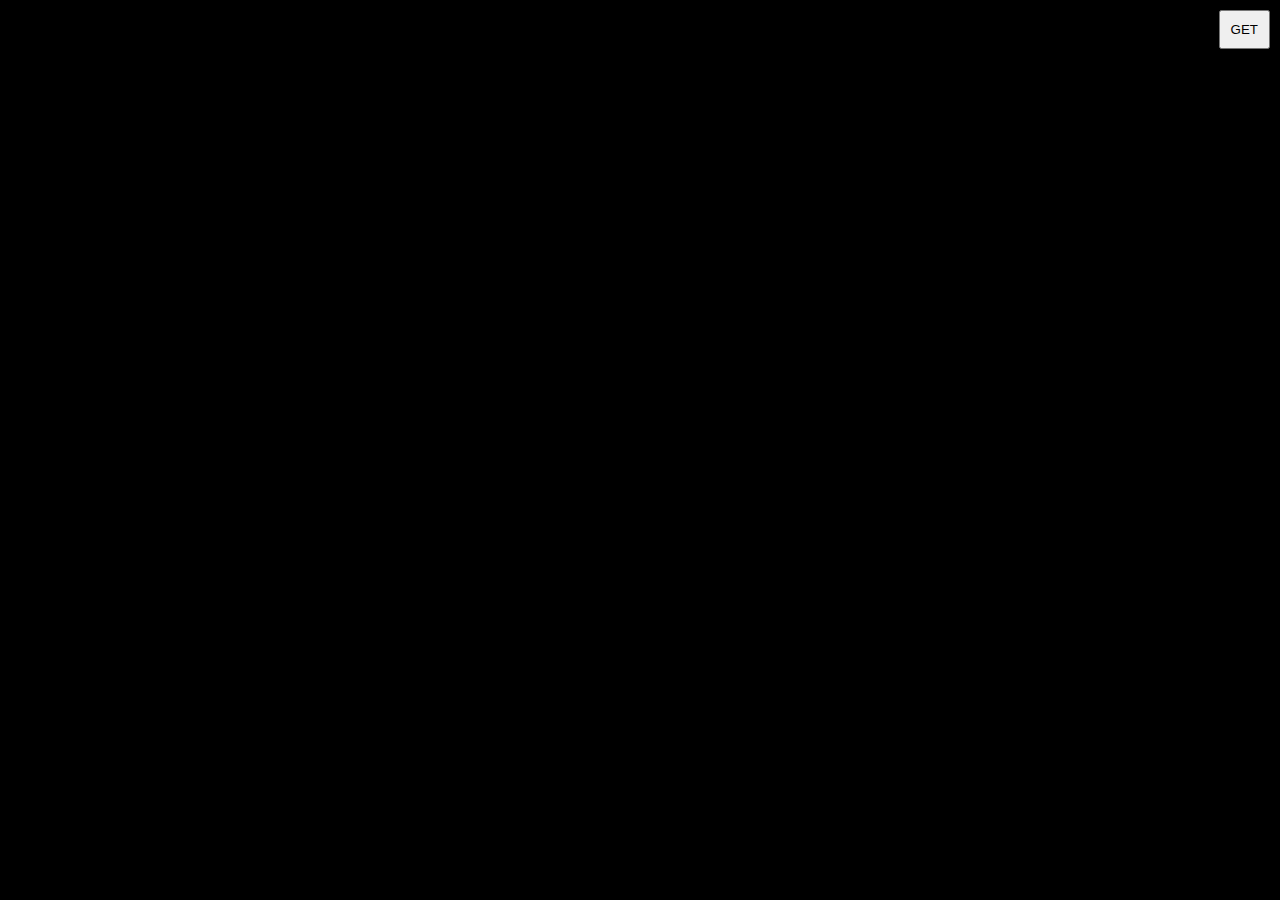
==== index.html @ e786aa5c "New repo" ====
<!DOCTYPE html>
<html>
	<head>
		<title>Photo App</title>
		<link rel="Stylesheet" href="css/polaroid.css" />
		<script language="javascript" type="text/javascript" src="js/lib/jquery.js"></script>

	</head>
	<body>

		<div id="container">
			<!--
			<div class="polaroid"></div>
		-->
		</div>
		<button id="btn">GET</button>
	<script language="javascript" type="text/javascript" src="js/controllers/app.js"></script>
	<script language="javascript" type="text/javascript" src="js/controllers/polaroid.js"></script>
	</body>
</html>
---- css/polaroid.css ----
body {
	background-color: black;
}

.polaroid {
	position: absolute;
	width: 600px;
	height: 450px;
	margin-left: -300px;
	margin-top: -225px;
	border: 10px solid white;
	border-bottom: 70px solid white;
	box-shadow: 10px 10px 50px black;

	background-size: contain;
	-webkit-backface-visibility: hidden;
}

button {
	position: absolute;
	top: 10px;
	right: 10px;
	padding: 10px;
}
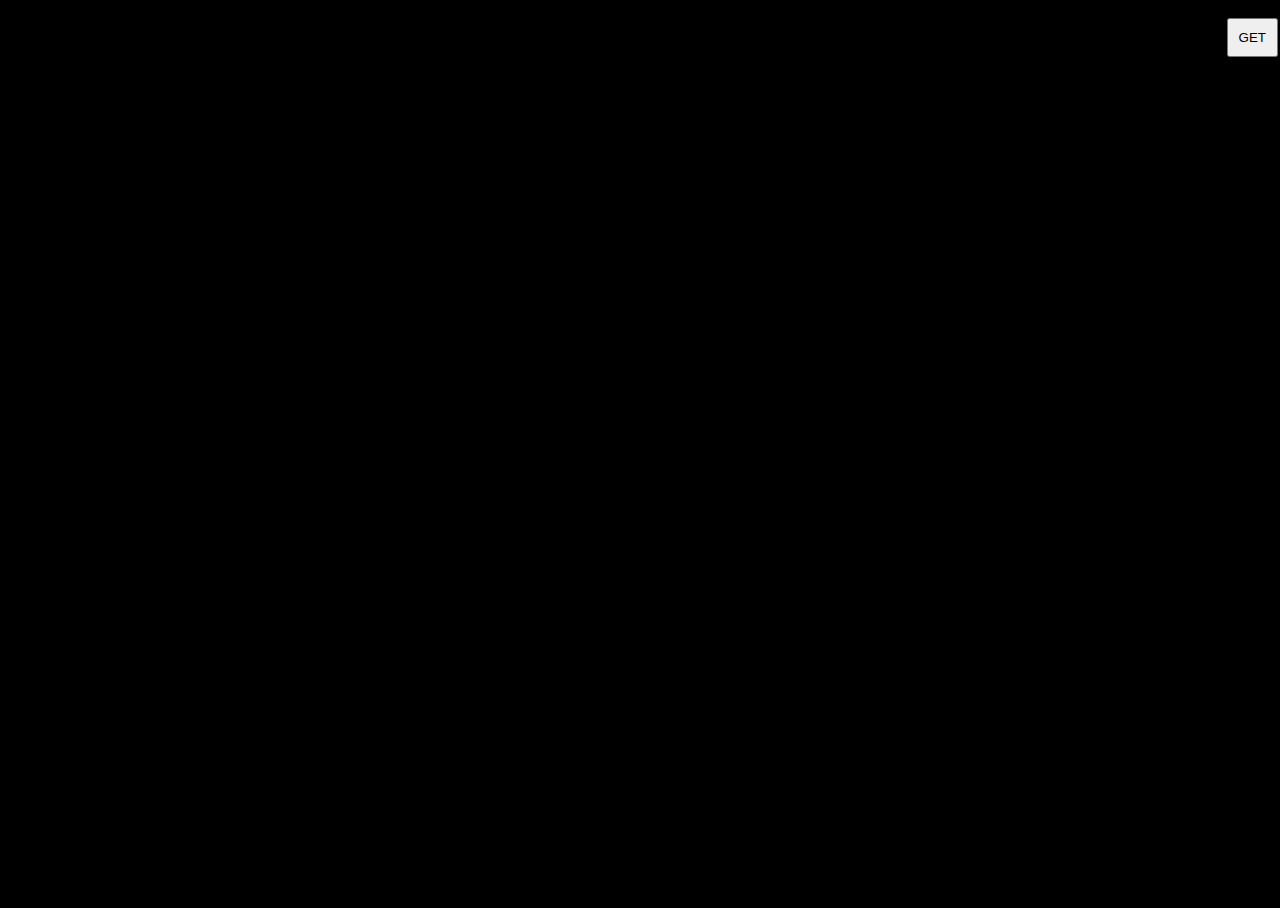
==== commit e37d965b: "Wedding stuff and long jollification" ====
--- a/index.html
+++ b/index.html
@@ -3,7 +3,9 @@
 	<head>
 		<title>Photo App</title>
 		<link rel="Stylesheet" href="css/polaroid.css" />
+		<link rel="Stylesheet" href="css/slideshow.css" />
 		<script language="javascript" type="text/javascript" src="js/lib/jquery.js"></script>
+		<script language="javascript" type="text/javascript" src="js/lib/moment.js"></script>
 
 	</head>
 	<body>
--- a/css/polaroid.css
+++ b/css/polaroid.css
@@ -13,6 +13,9 @@
 	box-shadow: 10px 10px 50px black;
 
 	background-size: contain;
+	background-position: center center;
+  background-repeat: no-repeat;
+	background-color: #000;
 	-webkit-backface-visibility: hidden;
 }
 
--- a/css/slideshow.css
+++ b/css/slideshow.css
@@ -0,0 +1,63 @@
+body {
+  font-family: Arial;
+  position: absolute;
+  height: 100%;
+  width: 100%;
+}
+
+.slide
+{
+  display: block;
+  position: absolute;
+  top: 0px;
+  left: 0px;
+  width: 100%;
+  height: 100%;
+  z-index: 8888;
+  background-image: url(../photos/crest.jpg);
+  background-color: black;
+  background-position: 50% 50%;
+  background-size: contain;
+  background-repeat: no-repeat;
+}
+
+#title {
+  display: none;
+  color: white;
+  text-shadow: 1px 1px 1px black;
+  font-size: 60px;
+  position: absolute;
+  top: 20px;
+  left: 20px;
+  z-index: 9991;
+}
+
+.contibutors {
+  color: white;
+  font-size: 30px;
+  text-shadow: 1px 1px 1px black;
+  position: absolute;
+  top: 20px;
+  left: 20px;
+  z-index: 9995;
+}
+
+#countdown {
+  color: white;
+  text-shadow: 1px 1px 1px black;
+  font-size: 60px;
+  position: absolute;
+  bottom: 20px;
+  right: 20px;
+  z-index: 9992;
+}
+
+.wifi {
+  position: absolute;
+  bottom: 20px;
+  left: 20px;
+  font-size: 30px;
+  color: white;
+  text-shadow: 1px 1px 1px black;
+  z-index: 9993;
+}
